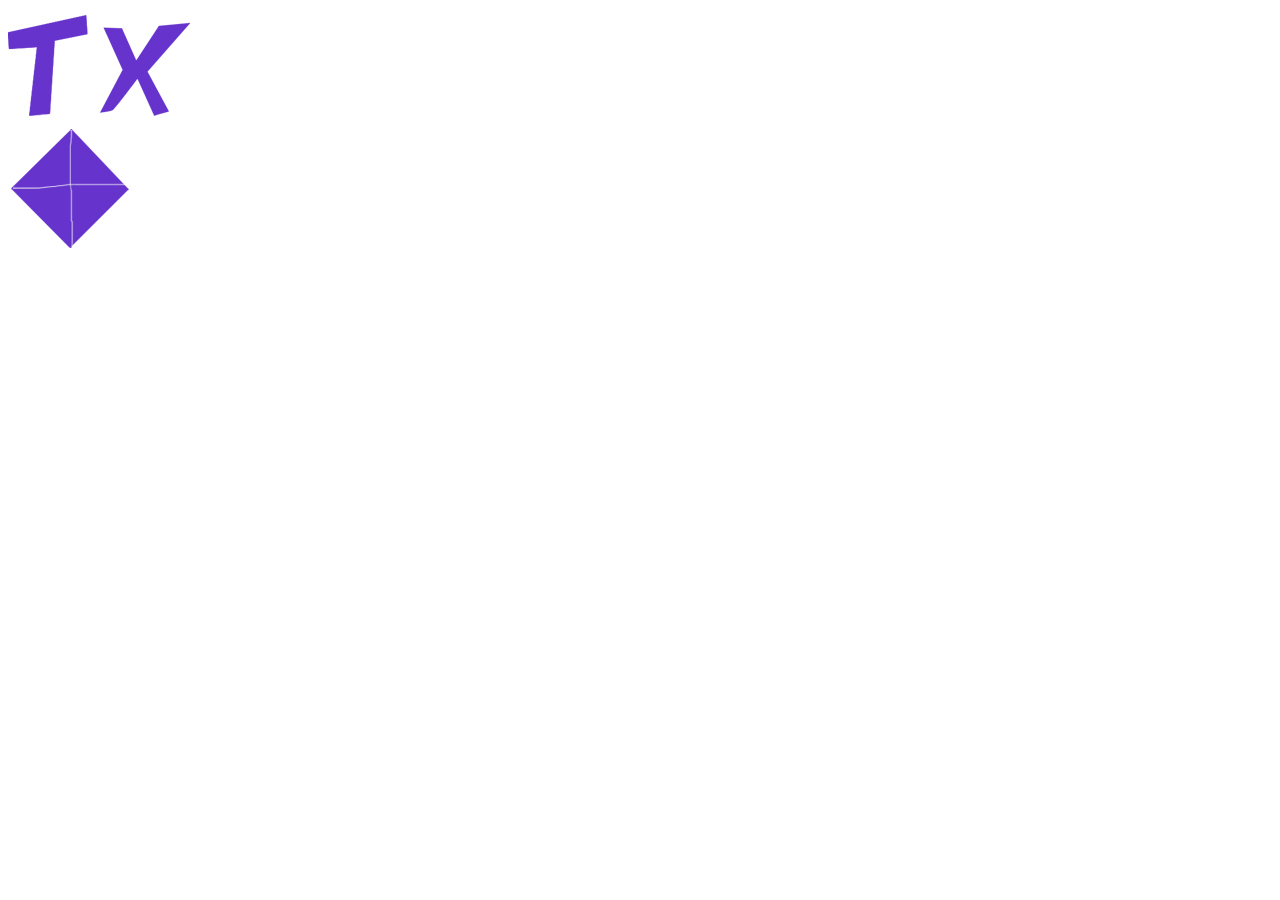
==== layout/src/index.html @ 7a9add99 "Adding cover and logos." ====
<!doctype html>
<html lang="pt-br">
  <head>
    <!-- Required meta tags -->
    <meta charset="utf-8">
    <meta name="viewport" content="width=device-width, initial-scale=1, shrink-to-fit=no">

    <!-- Bootstrap CSS -->
    <link rel="stylesheet" href="css/bootstrap.css">

    <link rel="stylesheet" href="css/style.css">

    <title>TX - Express</title>

  </head>

  <body>

    <div class="background-img"></div>

    <div class="container">
      <!-- Cover and logos-->
      <div class="row cover align-items-center mt-2 mb-2">

        <div class="col-2 fluid">

          <img class="img-fluid" src="assets/logo1.jpg" alt="logo1">

        </div>

        <div class="col-8"></div>

        <div class="col-2 fluid">

          <img class="img-fluid" src="assets/logo2.jpg" alt="logo2">

        </div>

      </div>

    </div>

    <!-- Optional JavaScript -->
    <!-- jQuery first, then Popper.js, then Bootstrap JS -->
    <script src="js/jquery.js"></script>
    <script src="js/popper.js"></script>
    <script src="js/bootstrap.js"></script>
  </body>
</html>
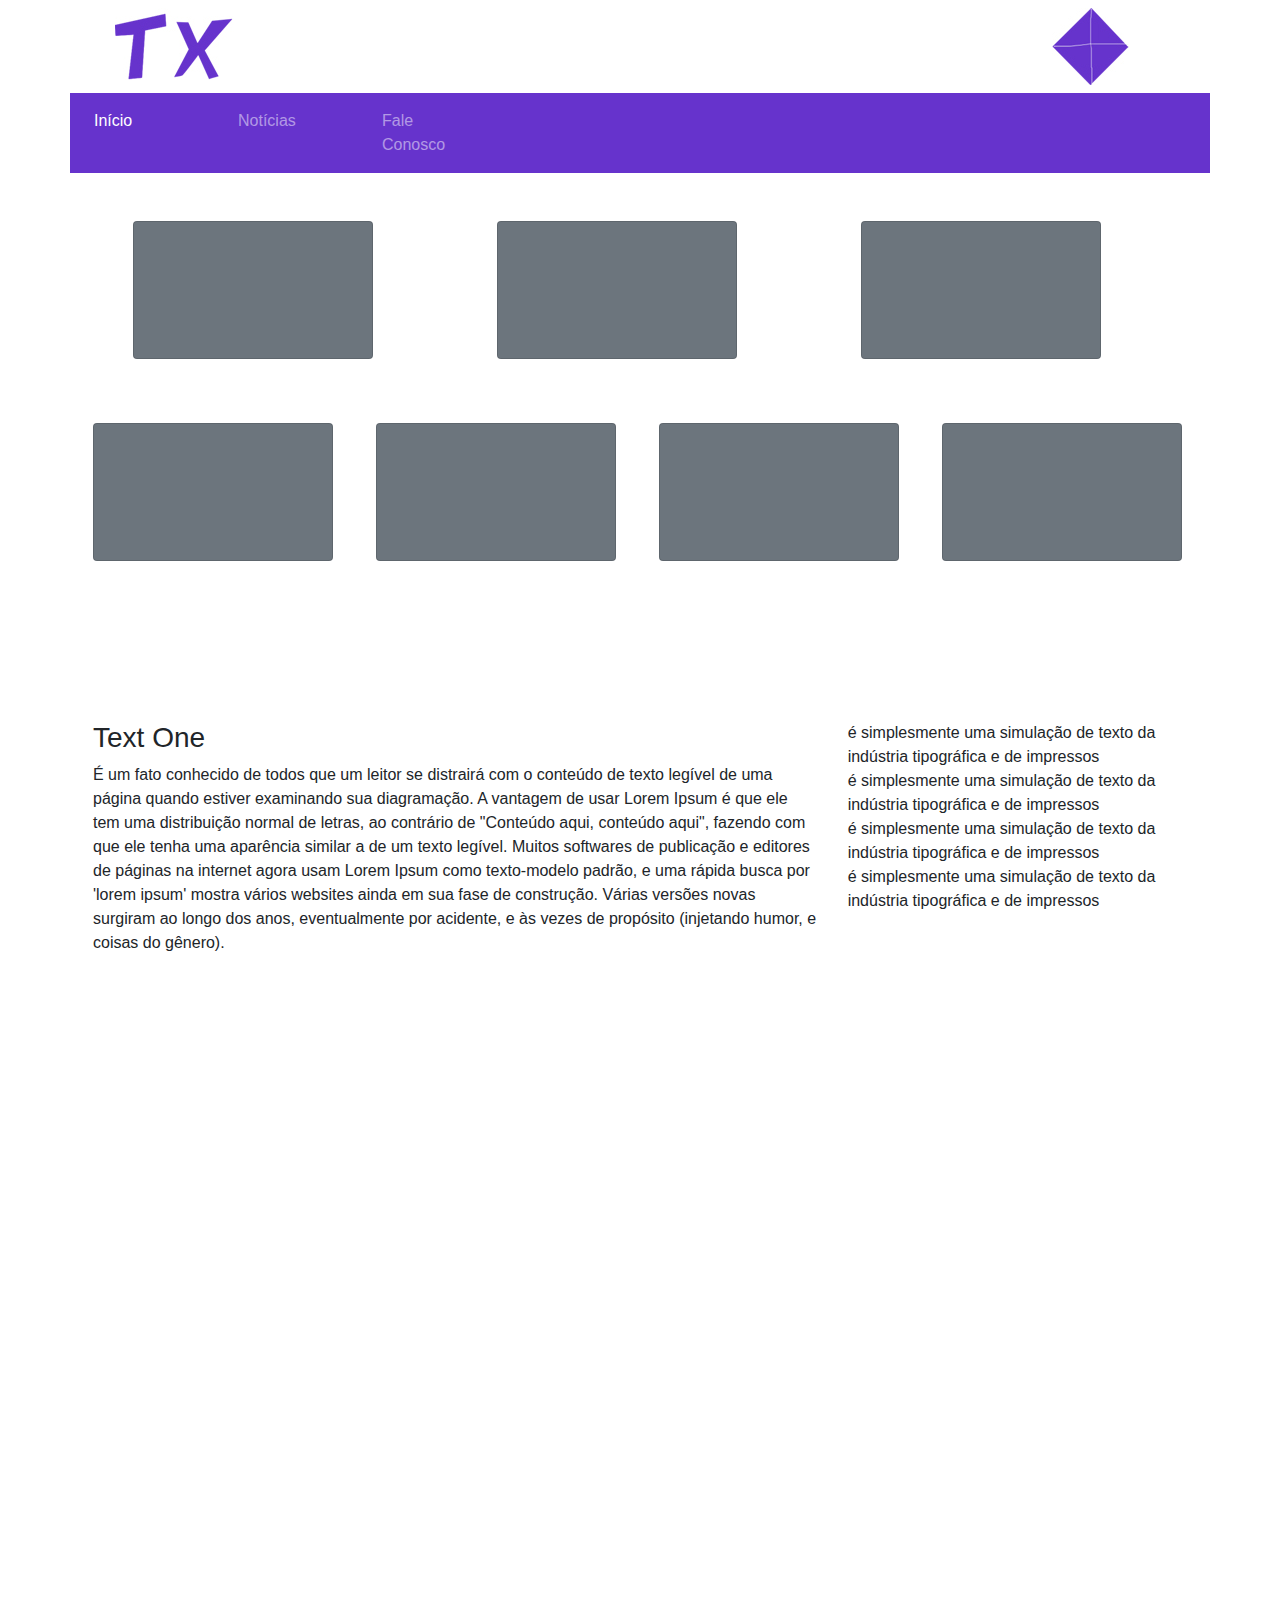
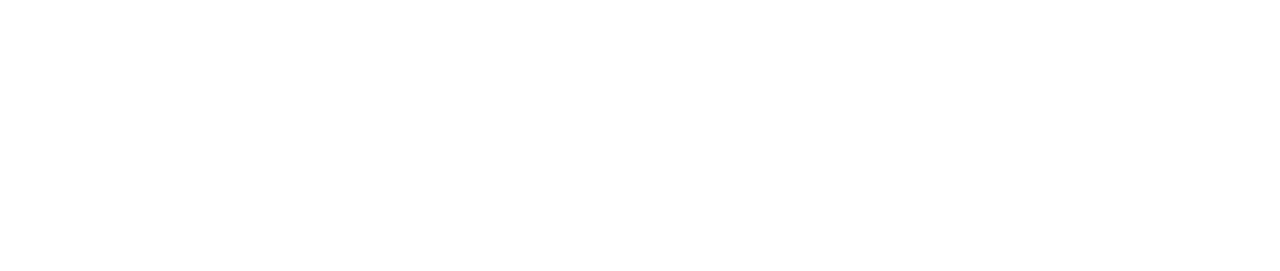
==== commit 6a985d31: "Work in the grid and elements of homepage." ====
--- a/layout/src/index.html
+++ b/layout/src/index.html
@@ -16,28 +16,157 @@
 
   <body>
 
-    <div class="background-img"></div>
-
     <div class="container">
       <!-- Cover and logos-->
-      <div class="row cover align-items-center mt-2 mb-2">
+      <div class="row ml-0 pl-0 cover-theme">
 
-        <div class="col-2 fluid">
+        <div class="col-sm-10">
 
-          <img class="img-fluid" src="assets/logo1.jpg" alt="logo1">
+          <div class="col pt-2 pb-2">
+
+            <img class="img-responsive" src="assets/logo1.jpg" alt="logo1">
+
+          </div>
 
         </div>
 
-        <div class="col-8"></div>
+        <div class="col-sm-2">
 
-        <div class="col-2 fluid">
+          <div class="col pt-2 pb-2 d-none d-sm-block">
 
-          <img class="img-fluid" src="assets/logo2.jpg" alt="logo2">
+            <img class="img-responsive" src="assets/logo2.jpg" alt="logo2">
+
+          </div>
 
         </div>
 
       </div>
 
+      <div class="row nav-theme">
+        <nav class="navbar navbar-expand-lg navbar-dark">
+            <button class="navbar-toggler" type="button" data-toggle="collapse" data-target="#navbarNav" aria-controls="navbarNav" aria-expanded="false" aria-label="Toggle navigation">
+              <span class="navbar-toggler-icon"></span>
+            </button>
+            <div class="collapse navbar-collapse" id="navbarNav">
+              <ul class="navbar-nav">
+
+                <div class="row nav-links-theme">
+
+                  <div class="col-4">
+                    <li class="nav-item active">
+                      <a class="nav-link" href="#">Início</a>
+                    </li>
+                  </div>
+                  <div class="col-4">
+                    <li class="nav-item">
+                      <a class="nav-link" href="#">Notícias</a>
+                    </li>
+                  </div>
+                  <div class="col-4">
+                    <li class="nav-item">
+                      <a class="nav-link" href="#">Fale Conosco</a>
+                    </li>
+                  </div>
+                </div>
+
+              </ul>
+            </div>
+          </nav>
+      </div>
+
+      <div class="row pl-5">
+        <div class="col-4 ml-0 mr-0 mt-5">
+          <div class="card text-secondary bg-secondary mb-3" style="max-width: 15rem; max-height: 9rem;">
+            <div class="card-body">
+              <p class="card-text">Some quick example text to build on the card title and make up the bulk of the card's content.</p>
+            </div>
+          </div>
+        </div>
+        <div class="col-4 ml-0 mr-0 mt-5">
+          <div class="card text-secondary bg-secondary mb-3" style="max-width: 15rem; max-height: 9rem;">
+            <div class="card-body">
+              <p class="card-text">Some quick example text to build on the card title and make up the bulk of the card's content.</p>
+            </div>
+          </div>
+        </div>
+        <div class="col-4 ml-0 mr-0 mt-5">
+          <div class="card text-secondary bg-secondary mb-3" style="max-width: 15rem; max-height: 9rem;">
+            <div class="card-body">
+              <p class="card-text">Some quick example text to build on the card title and make up the bulk of the card's content.</p>
+            </div>
+          </div>
+        </div>
+      </div>
+
+      <div class="row pl-2 mb-5">
+        <div class="col ml-0 mr-0 mt-5">
+          <div class="card text-secondary bg-secondary mb-3" style="max-width: 15rem; max-height: 9rem;">
+            <div class="card-body">
+              <p class="card-text">Some quick example text to build on the card title and make up the bulk of the card's content.</p>
+            </div>
+          </div>
+        </div>
+        <div class="col ml-0 mr-0 mt-5">
+          <div class="card text-secondary bg-secondary mb-3" style="max-width: 15rem; max-height: 9rem;">
+            <div class="card-body">
+              <p class="card-text">Some quick example text to build on the card title and make up the bulk of the card's content.</p>
+            </div>
+          </div>
+        </div>
+        <div class="col ml-0 mr-0 mt-5">
+          <div class="card text-secondary bg-secondary mb-3" style="max-width: 15rem; max-height: 9rem;">
+            <div class="card-body">
+              <p class="card-text">Some quick example text to build on the card title and make up the bulk of the card's content.</p>
+            </div>
+          </div>
+        </div>
+        <div class="col ml-0 mr-0 mt-5">
+          <div class="card text-secondary bg-secondary mb-3" style="max-width: 15rem; max-height: 9rem;">
+            <div class="card-body">
+              <p class="card-text">Some quick example text to build on the card title and make up the bulk of the card's content.</p>
+            </div>
+          </div>
+        </div>
+      </div>
+
+      <div class="row">
+        <div class="col breakspace">
+
+        </div>
+      </div>
+
+      <div class="row pl-2">
+        <div class="col-8">
+          <h3>Text One</h3>
+          <p>
+            É um fato conhecido de todos que um leitor se distrairá com o conteúdo de texto legível de uma página quando estiver examinando sua diagramação. A vantagem de usar Lorem Ipsum é que ele tem uma distribuição normal de letras, ao contrário de "Conteúdo aqui, conteúdo aqui", fazendo com que ele tenha uma aparência similar a de um texto legível. Muitos softwares de publicação e editores de páginas na internet agora usam Lorem Ipsum como texto-modelo padrão, e uma rápida busca por 'lorem ipsum' mostra vários websites ainda em sua fase de construção. Várias versões novas surgiram ao longo dos anos, eventualmente por acidente, e às vezes de propósito (injetando humor, e coisas do gênero).
+          </p>
+        </div>
+        <div class="col-4">
+          <div class="row">
+            <div class="col">
+              é simplesmente uma simulação de texto da indústria tipográfica e de impressos
+            </div>
+          </div>
+          <div class="row">
+            <div class="col">
+              é simplesmente uma simulação de texto da indústria tipográfica e de impressos
+            </div>
+          </div>
+          <div class="row">
+            <div class="col">
+              é simplesmente uma simulação de texto da indústria tipográfica e de impressos
+            </div>
+          </div>
+          <div class="row">
+            <div class="col">
+              é simplesmente uma simulação de texto da indústria tipográfica e de impressos
+            </div>
+          </div>
+        </div>
+      </div>
+
+      <div class="background-img"></div>
     </div>
 
     <!-- Optional JavaScript -->
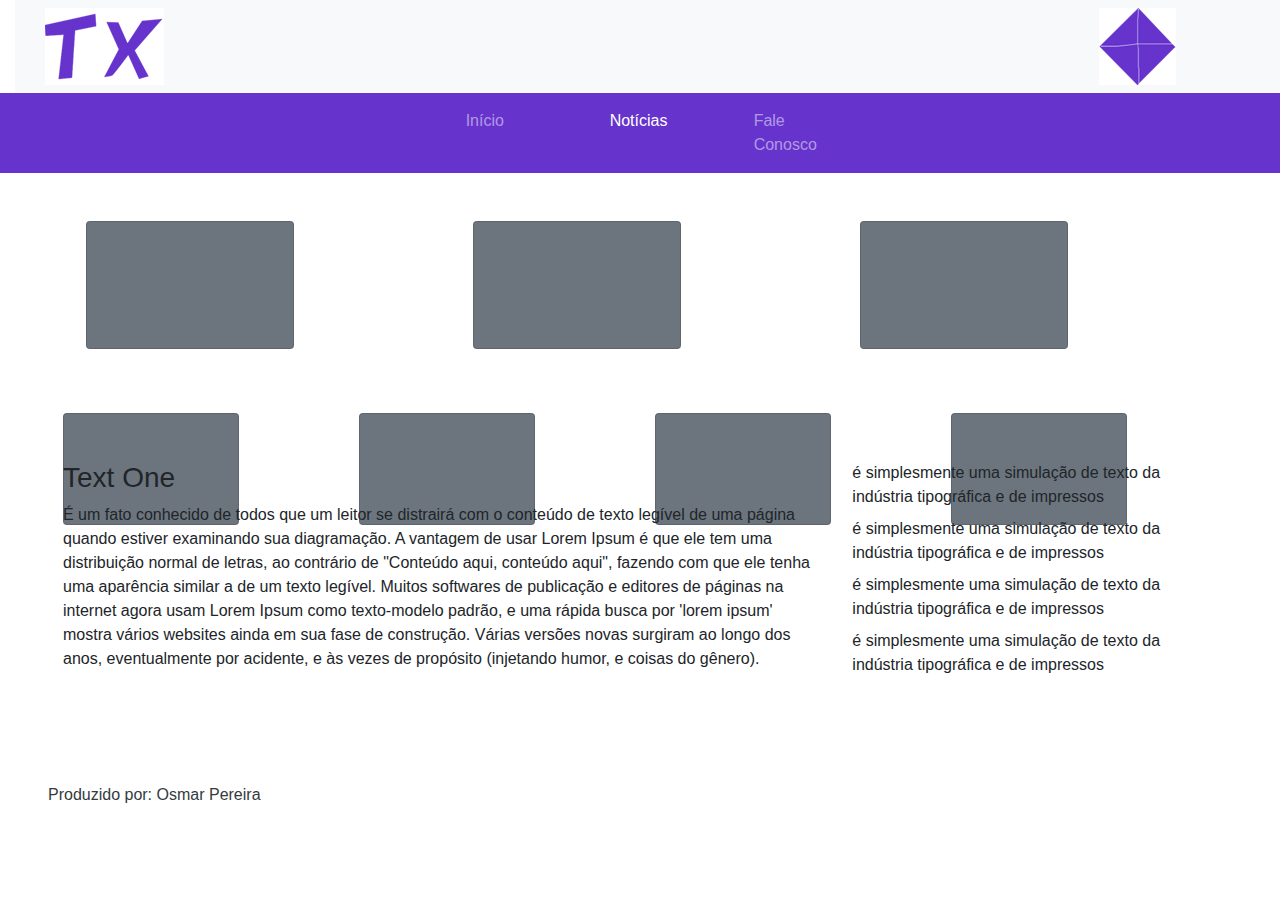
==== commit 2edf4de1: "New layout." ====
--- a/layout/src/index.html
+++ b/layout/src/index.html
@@ -16,9 +16,11 @@
 
   <body>
 
-    <div class="container">
+    <div class="background-img d-none d-lg-block d-xl-none"></div>
+
+    <div class="container-fluid">
       <!-- Cover and logos-->
-      <div class="row ml-0 pl-0 cover-theme">
+      <div class="row ml-0 pl-0 cover-theme bg-light">
 
         <div class="col-sm-10">
 
@@ -43,22 +45,28 @@
       </div>
 
       <div class="row nav-theme">
-        <nav class="navbar navbar-expand-lg navbar-dark">
-            <button class="navbar-toggler" type="button" data-toggle="collapse" data-target="#navbarNav" aria-controls="navbarNav" aria-expanded="false" aria-label="Toggle navigation">
+
+
+          <div class="col-4"></div>
+
+          <div class="col-4">
+
+            <nav class="navbar navbar-expand-lg navbar-dark">
+              <button class="navbar-toggler" type="button" data-toggle="collapse" data-target="#navbarNav" aria-controls="navbarNav" aria-expanded="false" aria-label="Toggle navigation">
               <span class="navbar-toggler-icon"></span>
-            </button>
-            <div class="collapse navbar-collapse" id="navbarNav">
+              </button>
+              <div class="collapse navbar-collapse" id="navbarNav">
               <ul class="navbar-nav">
 
                 <div class="row nav-links-theme">
 
                   <div class="col-4">
-                    <li class="nav-item active">
+                    <li class="nav-item">
                       <a class="nav-link" href="#">Início</a>
                     </li>
                   </div>
                   <div class="col-4">
-                    <li class="nav-item">
+                    <li class="nav-item active">
                       <a class="nav-link" href="#">Notícias</a>
                     </li>
                   </div>
@@ -68,74 +76,73 @@
                     </li>
                   </div>
                 </div>
+              </ul>
 
-              </ul>
             </div>
-          </nav>
-      </div>
+            </nav>
 
-      <div class="row pl-5">
-        <div class="col-4 ml-0 mr-0 mt-5">
-          <div class="card text-secondary bg-secondary mb-3" style="max-width: 15rem; max-height: 9rem;">
+          </div>
+
+          <div class="col-4"></div>
+
+        </div>
+
+      <div class="row ml-2 pl-5 pr-5">
+        <div class="col mt-5">
+          <div class="card text-secondary bg-secondary mb-3" style="max-width: 15rem; max-height: 9rem; width: 13rem; height: 8rem;">
             <div class="card-body">
-              <p class="card-text">Some quick example text to build on the card title and make up the bulk of the card's content.</p>
+              <p class="card-text"></p>
             </div>
           </div>
         </div>
-        <div class="col-4 ml-0 mr-0 mt-5">
-          <div class="card text-secondary bg-secondary mb-3" style="max-width: 15rem; max-height: 9rem;">
+        <div class="col mt-5">
+          <div class="card text-secondary bg-secondary mb-3" style="max-width: 15rem; max-height: 9rem; width: 13rem; height: 8rem;">
             <div class="card-body">
-              <p class="card-text">Some quick example text to build on the card title and make up the bulk of the card's content.</p>
+              <p class="card-text"></p>
             </div>
           </div>
         </div>
-        <div class="col-4 ml-0 mr-0 mt-5">
-          <div class="card text-secondary bg-secondary mb-3" style="max-width: 15rem; max-height: 9rem;">
+        <div class="col mt-5">
+          <div class="card text-secondary bg-secondary mb-3" style="max-width: 15rem; max-height: 9rem; width: 13rem; height: 8rem;">
             <div class="card-body">
-              <p class="card-text">Some quick example text to build on the card title and make up the bulk of the card's content.</p>
+              <p class="card-text"></p>
             </div>
           </div>
         </div>
       </div>
 
-      <div class="row pl-2 mb-5">
-        <div class="col ml-0 mr-0 mt-5">
-          <div class="card text-secondary bg-secondary mb-3" style="max-width: 15rem; max-height: 9rem;">
+      <div class="row pl-5 pr-5 breakspace">
+        <div class="col mt-5">
+          <div class="card text-secondary bg-secondary mb-3" style="max-width: 15rem; max-height: 9rem; width: 11rem; height: 7rem;">
             <div class="card-body">
-              <p class="card-text">Some quick example text to build on the card title and make up the bulk of the card's content.</p>
+              <p class="card-text"></p>
             </div>
           </div>
         </div>
-        <div class="col ml-0 mr-0 mt-5">
-          <div class="card text-secondary bg-secondary mb-3" style="max-width: 15rem; max-height: 9rem;">
+        <div class="col mt-5">
+          <div class="card text-secondary bg-secondary mb-3" style="max-width: 15rem; max-height: 9rem; width: 11rem; height: 7rem;">
             <div class="card-body">
-              <p class="card-text">Some quick example text to build on the card title and make up the bulk of the card's content.</p>
+              <p class="card-text"></p>
             </div>
           </div>
         </div>
-        <div class="col ml-0 mr-0 mt-5">
-          <div class="card text-secondary bg-secondary mb-3" style="max-width: 15rem; max-height: 9rem;">
+        <div class="col mt-5">
+          <div class="card text-secondary bg-secondary mb-3" style="max-width: 15rem; max-height: 9rem; width: 11rem; height: 7rem;">
             <div class="card-body">
-              <p class="card-text">Some quick example text to build on the card title and make up the bulk of the card's content.</p>
+              <p class="card-text"></p>
             </div>
           </div>
         </div>
-        <div class="col ml-0 mr-0 mt-5">
-          <div class="card text-secondary bg-secondary mb-3" style="max-width: 15rem; max-height: 9rem;">
+        <div class="col mt-5">
+          <div class="card text-secondary bg-secondary mb-3" style="max-width: 15rem; max-height: 9rem; width: 11rem; height: 7rem;">
             <div class="card-body">
-              <p class="card-text">Some quick example text to build on the card title and make up the bulk of the card's content.</p>
+              <p class="card-text"></p>
             </div>
           </div>
         </div>
       </div>
 
-      <div class="row">
-        <div class="col breakspace">
-
-        </div>
-      </div>
-
-      <div class="row pl-2">
+      <div class="row pl-5 pr-5">
         <div class="col-8">
           <h3>Text One</h3>
           <p>
@@ -144,29 +151,33 @@
         </div>
         <div class="col-4">
           <div class="row">
-            <div class="col">
+            <div class="col mb-2">
               é simplesmente uma simulação de texto da indústria tipográfica e de impressos
             </div>
           </div>
           <div class="row">
-            <div class="col">
+            <div class="col mb-2">
               é simplesmente uma simulação de texto da indústria tipográfica e de impressos
             </div>
           </div>
           <div class="row">
-            <div class="col">
+            <div class="col mb-2">
               é simplesmente uma simulação de texto da indústria tipográfica e de impressos
             </div>
           </div>
           <div class="row">
-            <div class="col">
+            <div class="col mb-2">
               é simplesmente uma simulação de texto da indústria tipográfica e de impressos
             </div>
           </div>
         </div>
+
+        <div class="text-center">
+          <div class="row" style="height: 6rem;"></div>
+          <p class="text-dark">Produzido por: Osmar Pereira</p>
+        </div>
       </div>
 
-      <div class="background-img"></div>
     </div>
 
     <!-- Optional JavaScript -->
